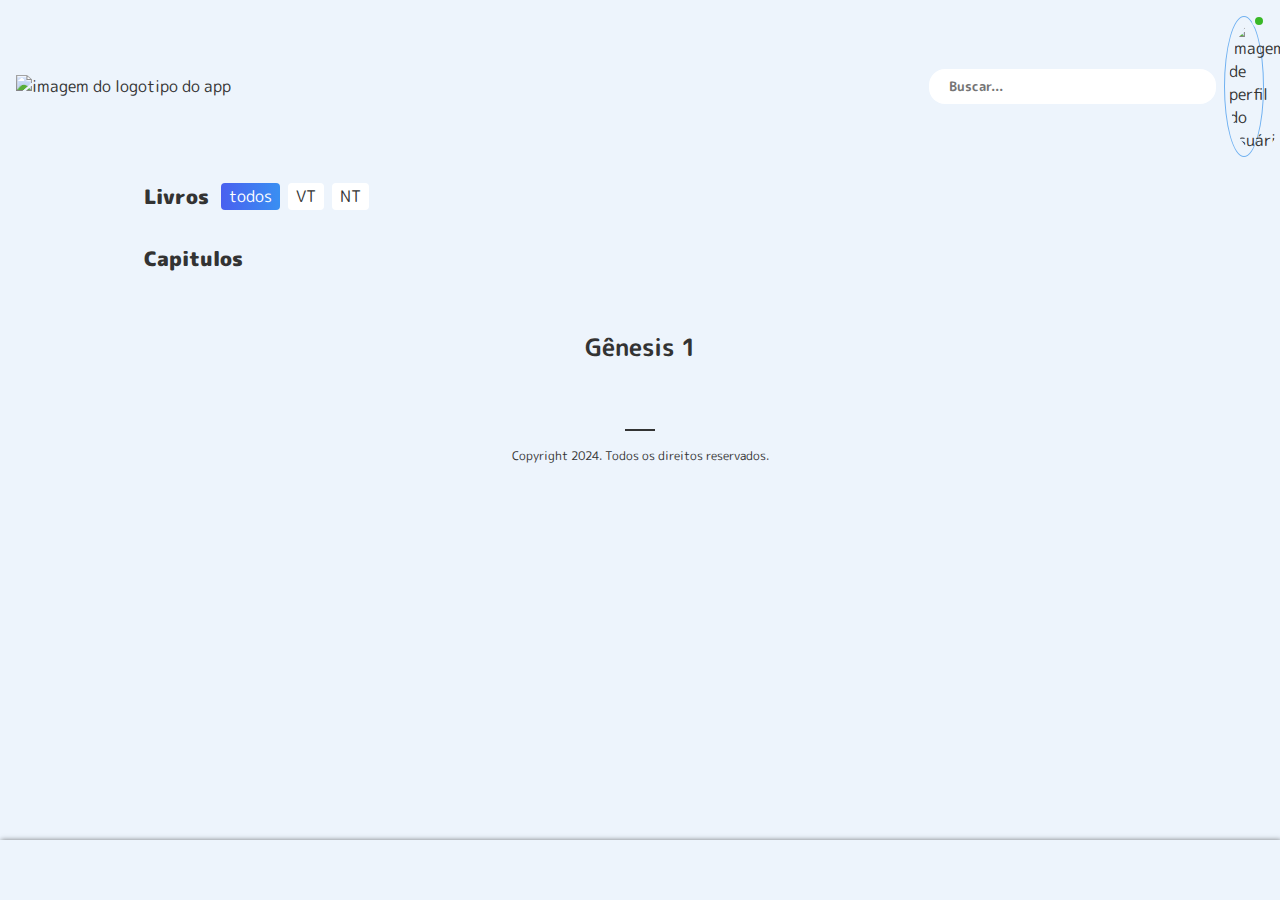
==== index.html @ 6a778fff "chore: altera o nome pois ele tem semantica de toggle e não somente de add" ====
<!DOCTYPE html>
<html lang="pt-BR">
  <head>
    <meta charset="UTF-8" />
    <meta name="viewport" content="width=device-width, initial-scale=1.0" />
    <title>Bible Game</title>
    <link
      rel="stylesheet"
      href="https://cdnjs.cloudflare.com/ajax/libs/font-awesome/6.5.2/css/all.min.css"
      integrity="sha512-SnH5WK+bZxgPHs44uWIX+LLJAJ9/2PkPKZ5QiAj6Ta86w+fsb2TkcmfRyVX3pBnMFcV7oQPJkl9QevSCWr3W6A=="
      crossorigin="anonymous"
      referrerpolicy="no-referrer"
    />
    <link rel="stylesheet" href="./css/style.css" />

    <script src="./js/script.js" type="module" defer></script>
  </head>
  <body>
    <div data="loading-wrapper" class="s-is-loading">
      <!-- TODO: fixar o header com background azul ao rolar a pagina -->
      <header class="l-header">
        <div class="l-header__user l-container">
          <img
            class="l-header__logo"
            src="https://cdn-icons-png.flaticon.com/512/3004/3004416.png"
            alt="imagem do logotipo do app"
          />
          <div class="c-search">
            <label
              for="search"
              class="fa-solid fa-magnifying-glass"
              aria-label="Buscar..."
            ></label>
            <input
              id="search"
              class="c-search__input"
              type="text"
              placeholder="Buscar..."
              autocomplete="off"
            />
          </div>

          <div class="c-avatar">
            <img
              src="https://cdn1.iconfinder.com/data/icons/video-games-flat-design-video-game-icon-with-simpl/114/gaming-boy-512.png"
              alt="Imagem de perfil do usuário"
            />
          </div>
        </div>

        <!-- TODO: adicionar a info novo testamento e velho testamento -->
        <nav class="l-header__nav">
          <div class="l-header__nav__header l-container">
            <h2 class="l-header__nav__title">Livros</h2>

            <legend class="l-chips">
              <fieldset>
                selecione uma parte da bíblia ou deixe em "todos"
              </fieldset>
              <label class="c-chip">
                todos
                <input type="radio" name="filter-chip" checked />
              </label>
              <label class="c-chip" aria-label="Velho testamento">
                VT
                <input type="radio" name="filter-chip" />
              </label>
              <label class="c-chip" aria-label="Novo testamento">
                NT
                <input type="radio" name="filter-chip" />
              </label>
            </legend>
          </div>

          <ul class="l-header__nav__books l-container--lg"></ul>
        </nav>

        <nav class="l-header__nav">
          <h2 class="l-header__nav__title l-container">Capitulos</h2>

          <ul class="l-header__nav__chapters l-container--lg"></ul>
        </nav>
      </header>

      <main class="l-bible l-container"></main>

      <nav class="l-nav-footer l-container">
        <button id="footerButtonLeft" class="l-nav-footer__button" disabled>
          <i class="fa-solid fa-circle-chevron-left"></i>
        </button>

        <strong id="FooterBook" class="l-nav-footer__book"> Gênesis 1 </strong>

        <button id="footerButtonRight" class="l-nav-footer__button">
          <i class="fa-solid fa-circle-chevron-right"></i>
        </button>
      </nav>

      <footer class="l-footer">
        <p class="l-footer__text">
          Copyright <span class="l-footer__year">2024</span>. Todos os direitos
          reservados.
        </p>

        <nav class="c-bottom-navigation">
          <ul class="c-bottom-navigation__list">
            <li class="c-bottom-navigation__list__item">
              <button
                data-callback="favorites"
                class="c-bottom-navigation__list__item__button"
              >
                <i class="fa-solid fa-star"></i>
                <div>
                  <span>FAVORITOS</span>
                </div>
              </button>
            </li>
            <li class="c-bottom-navigation__list__item">
              <button
                data-callback="settings"
                class="c-bottom-navigation__list__item__button"
              >
                <i class="fa-solid fa-gear"></i>
                <div>
                  <span>CONFIGURAÇÕES</span>
                </div>
              </button>
            </li>
            <li class="c-bottom-navigation__list__item">
              <button
                data-callback="back"
                class="c-bottom-navigation__list__item__button"
              >
                <i class="fa-solid fa-circle-arrow-left"></i>
                <div>
                  <span>VOLTAR</span>
                </div>
              </button>
            </li>
          </ul>
        </nav>
      </footer>
    </div>

    <!-- TODO: criar um announcer -->

    <!-- TODO: criar a splashscreen -->

    <div class="c-tooltip" aria-hidden="true">
      <button
        data-action="favorite"
        class="c-tooltip__favorite"
        aria-label="adicionar aos favoritos"
      >
        <i class="fa-solid fa-star"></i>
      </button>
      <button
        data-action="share"
        class="c-tooltip__share"
        aria-label="compartilhar"
      >
        <i class="fa-solid fa-share-nodes"></i>
      </button>
      <button data-action="copy" class="c-tooltip__copy" aria-label="copiar">
        <i class="fa-regular fa-copy"></i>
      </button>
      <button
        data-action="cancel"
        class="c-tooltip__cancel"
        aria-label="cancelar"
      >
        <i class="fa-solid fa-xmark"></i>
      </button>
    </div>

    <div
      id="loader"
      class="l-loader"
      role="alert"
      aria-live="assertive"
      aria-atomic="true"
    >
      <div class="c-loader" aria-hidden="true"></div>
      <span>Carregando, por favor aguarde...</span>
    </div>
  </body>
</html>
---- css/style.css ----
@charset "UTF-8";
@import url("https://fonts.googleapis.com/css2?family=M+PLUS+Rounded+1c&display=swap");
* {
  margin: 0;
  padding: 0;
  box-sizing: border-box;
  -webkit-font-smoothing: antialiased;
  -moz-osx-font-smoothing: grayscale;
}

a {
  text-decoration: none;
  color: inherit;
}

ul {
  list-style: none;
}

img {
  max-width: 100%;
}

:root {
  --clr-green-100: #39b826;
  --clr-blue-100: #edf4fc;
  --clr-blue-500: #88bcf7;
  --clr-blue-600: #70b1f1;
  --clr-blue-800: #398ff2;
  --clr-blue-900: #4960ef;
  --clr-yellow: #f7d917;
  --clr-white: #ffffff;
  --clr-dark: #333333;
  --clr-danger: #d10000;
  --font-family: Arial, sans-serif;
}

.c-avatar {
  display: grid;
  place-items: center;
  border: 1px solid var(--clr-blue-600);
  border-radius: 50%;
  width: 40px;
  aspect-ratio: 1/1;
  padding: 4px;
  position: relative;
}
.c-avatar img {
  object-fit: cover;
  border-radius: 50%;
}
.c-avatar::after {
  content: "";
  width: 8px;
  aspect-ratio: 1/1;
  border-radius: 50%;
  background-color: var(--clr-green-100);
  position: absolute;
  top: -3px;
  right: -3px;
  border: 3px solid var(--clr-blue-100);
}

.c-book {
  display: flex;
  flex-direction: column;
  align-items: center;
  background-color: var(--clr-white);
  border: none;
  padding: 8px;
  border-radius: 16px;
  color: inherit;
  font-family: var(--font-family);
  cursor: pointer;
  transition: all 250ms ease;
}
.c-book__title {
  font-weight: 900;
  text-align: center;
}
.c-book__title i {
  font-size: 24px;
  display: block;
  margin-bottom: 4px;
}
.c-book__title__book-name {
  text-wrap: nowrap;
  text-transform: uppercase;
}
.c-book:not(.c-book--active) .c-book__chapters {
  color: var(--clr-white);
  background-color: var(--clr-blue-800);
  font-weight: 700;
}
.c-book__chapters {
  display: flex;
  font-size: 10px;
  padding: 2px 6px;
  border-radius: 16px;
  margin-top: 8px;
  text-wrap: nowrap;
  font-weight: 900;
}
.c-book.c-book--active, .c-book:hover {
  background: var(--clr-blue-900);
  background-image: linear-gradient(90deg, var(--clr-blue-900) 0%, var(--clr-blue-800) 100%);
  color: var(--clr-white);
}
.c-book.c-book--active .c-book__chapters, .c-book:hover .c-book__chapters {
  background-color: var(--clr-yellow);
  color: initial;
}

.c-bottom-navigation {
  position: fixed;
  inset: auto 0 0 0;
  background-color: var(--clr-blue-100);
  height: 60px;
  -webkit-box-shadow: 1px 0px 5px 0px rgba(0, 0, 0, 0.5);
  -moz-box-shadow: 1px 0px 5px 0px rgba(0, 0, 0, 0.5);
  box-shadow: 1px 0px 5px 0px rgba(0, 0, 0, 0.5);
}
.c-bottom-navigation__list {
  display: flex;
  align-items: center;
  justify-content: center;
  gap: 8px;
  height: inherit;
}
.c-bottom-navigation__list__item__button {
  display: flex;
  background-color: transparent;
  flex-direction: column;
  align-items: center;
  gap: 4px;
  border: none;
  height: inherit;
  color: inherit;
  min-width: 90px;
  position: relative;
  cursor: pointer;
  overflow: hidden;
}
.c-bottom-navigation__list__item__button i {
  font-size: 24px;
  translate: 0 10px;
  transition: 200ms 0ms;
}
.c-bottom-navigation__list__item__button div {
  translate: 0 28px;
  transition: 300ms;
  padding: 2px 4px;
  position: relative;
}
.c-bottom-navigation__list__item__button div::before {
  content: "";
  width: 100%;
  height: 100%;
  display: block;
  left: 50%;
  top: 50%;
  translate: -150px -50%;
  background-color: var(--clr-blue-900);
  z-index: -1;
  position: absolute;
  border-radius: 2px;
  transition: 500ms 500ms;
}
.c-bottom-navigation__list__item__button div span {
  transition: 250ms 750ms;
}
.c-bottom-navigation__list__item__button.c-bottom-navigation__list__item__button--active i, .c-bottom-navigation__list__item__button:hover i {
  translate: 0 0;
  transition: 200ms 150ms;
  color: var(--clr-blue-900);
}
.c-bottom-navigation__list__item__button.c-bottom-navigation__list__item__button--active i.fa-solid.fa-star, .c-bottom-navigation__list__item__button:hover i.fa-solid.fa-star {
  animation: pulse 500ms linear 5;
}
.c-bottom-navigation__list__item__button.c-bottom-navigation__list__item__button--active i.fa-solid.fa-gear, .c-bottom-navigation__list__item__button:hover i.fa-solid.fa-gear {
  rotate: 360deg;
}
.c-bottom-navigation__list__item__button.c-bottom-navigation__list__item__button--active i.fa-solid.fa-circle-arrow-left, .c-bottom-navigation__list__item__button:hover i.fa-solid.fa-circle-arrow-left {
  animation: slide 800ms ease-in-out 3;
}
.c-bottom-navigation__list__item__button.c-bottom-navigation__list__item__button--active div, .c-bottom-navigation__list__item__button:hover div {
  translate: 0 0;
}
.c-bottom-navigation__list__item__button.c-bottom-navigation__list__item__button--active div::before, .c-bottom-navigation__list__item__button:hover div::before {
  translate: -50% -50%;
}
.c-bottom-navigation__list__item__button.c-bottom-navigation__list__item__button--active div span, .c-bottom-navigation__list__item__button:hover div span {
  color: var(--clr-white);
}

@keyframes pulse {
  0%, 100% {
    font-weight: 900;
  }
  50% {
    font-weight: 400;
  }
}
@keyframes slide {
  0%, 100% {
    transform: translateX(8px);
  }
  50% {
    transform: translateX(-8px);
  }
}
.c-chapter {
  border: none;
  width: 32px;
  aspect-ratio: 1/1;
  border-radius: 4px;
  background: var(--clr-white);
  cursor: pointer;
  transition: all 250ms ease;
  display: flex;
  align-items: center;
  justify-content: center;
}
.c-chapter.c-chapter--active, .c-chapter:hover {
  background: var(--clr-blue-900);
  background-image: linear-gradient(90deg, var(--clr-blue-900) 0%, var(--clr-blue-800) 100%);
  color: var(--clr-white);
}
.c-chapter.c-chapter--active .c-chapter__chapters, .c-chapter:hover .c-chapter__chapters {
  background-color: var(--clr-yellow);
  color: initial;
}

.c-chip {
  position: relative;
  background-color: var(--clr-white);
  padding: 2px 8px;
  border-radius: 4px;
  cursor: pointer;
}
.c-chip:has(input:focus-visible) {
  outline: -webkit-focus-ring-color auto 1px;
}
.c-chip:has(input:checked), .c-chip:hover {
  background: var(--clr-blue-900);
  background-image: linear-gradient(90deg, var(--clr-blue-900) 0%, var(--clr-blue-800) 100%);
  color: var(--clr-white);
}
.c-chip input {
  opacity: 0;
  position: absolute;
}

.c-loader {
  --d: 22px;
  width: 4px;
  height: 4px;
  border-radius: 50%;
  color: var(--clr-blue-800);
  box-shadow: calc(1 * var(--d)) calc(0 * var(--d)) 0 0, calc(0.707 * var(--d)) calc(0.707 * var(--d)) 0 1px, calc(0 * var(--d)) calc(1 * var(--d)) 0 2px, calc(-0.707 * var(--d)) calc(0.707 * var(--d)) 0 3px, calc(-1 * var(--d)) calc(0 * var(--d)) 0 4px, calc(-0.707 * var(--d)) calc(-0.707 * var(--d)) 0 5px, calc(0 * var(--d)) calc(-1 * var(--d)) 0 6px;
  animation: l27 1s infinite steps(8);
  user-select: none;
}

@keyframes l27 {
  100% {
    transform: rotate(1turn);
  }
}
.c-search {
  display: flex;
  align-items: center;
  background-color: var(--clr-white);
  padding: 8px 16px;
  border-radius: 16px;
  gap: 4px;
  overflow: hidden;
}
.c-search:has(input:focus-visible) {
  outline: -webkit-focus-ring-color auto 1px;
}
.c-search:has(input:focus-visible) .c-search__input {
  translate: -20px;
}
.c-search:has(input:focus-visible) [for=search] {
  translate: -30px;
}
.c-search__input,
.c-search [for=search] {
  transition: all 250ms ease;
}
.c-search__input {
  border: none;
  outline: none;
  font-family: var(--font-family);
  font-weight: 600;
}
.c-search__input::placeholder {
  font-family: inherit;
}

.c-tooltip {
  position: fixed;
  background-color: var(--clr-blue-100);
  padding: 4px 8px;
  min-width: 80px;
  border-radius: 4px;
  display: flex;
  align-items: center;
  justify-content: center;
  gap: 8px;
  -webkit-box-shadow: 0px 2px 5px 0px rgba(0, 0, 0, 0.5);
  -moz-box-shadow: 0px 2px 5px 0px rgba(0, 0, 0, 0.5);
  box-shadow: 0px 2px 5px 0px rgba(0, 0, 0, 0.5);
}
.c-tooltip[aria-hidden=true] {
  display: none;
}
.c-tooltip button {
  border: none;
  background-color: transparent;
  transition: 250ms;
  cursor: pointer;
}
.c-tooltip button:hover, .c-tooltip button:focus {
  scale: 1.1;
}
.c-tooltip__favorite {
  color: var(--clr-yellow);
  font-size: 19px;
}
.c-tooltip__share {
  font-size: 17px;
}
.c-tooltip__copy {
  font-size: 17px;
}
.c-tooltip__cancel {
  color: var(--clr-danger);
  font-size: 24px;
}
.c-tooltip::before {
  content: "";
  position: absolute;
  display: block;
  width: 20px;
  aspect-ratio: 1/1;
  background-color: var(--clr-blue-100);
  bottom: -4px;
  rotate: 45deg;
  z-index: -1;
}

.s-hide-scrollbar {
  overflow: auto; /* or scroll */
  scrollbar-width: none; /* Firefox */
  -ms-overflow-style: none; /* Internet Explorer 10+ */
}
.s-hide-scrollbar::-webkit-scrollbar {
  display: none; /* Chrome, Safari, and Opera */
}

.s-is-loading {
  display: none;
}

.l-bible__text {
  line-height: 18px;
  padding-bottom: 4px;
  text-align: justify;
  cursor: default;
}
.l-bible__text--pending {
  background-color: var(--clr-blue-900);
  color: var(--clr-white);
}
.l-bible__text--selected {
  background-color: var(--clr-yellow);
}
.l-bible__text__number {
  vertical-align: super;
  font-weight: 900;
  font-size: 10px;
}

body {
  padding-bottom: 58px;
}
body:has(.l-header__user--fixed) {
  --heigth-element: 72px;
  padding-top: var(--heigth-element);
}

.l-chips {
  display: flex;
  align-items: center;
  gap: 8px;
  position: relative;
}
.l-chips fieldset {
  position: absolute;
  opacity: 0;
}

.l-container {
  margin-inline: auto;
  padding-inline: 16px;
  max-width: 1024px;
}

@media (width > 1024px) {
  .l-container--lg {
    margin-inline: auto;
    max-width: 1024px;
  }
}

.l-footer {
  margin-top: 40px;
  text-align: center;
  font-size: 12px;
  height: 80px;
  padding: 16px;
}
.l-footer::before {
  content: "";
  height: 2px;
  width: 30px;
  display: block;
  margin: 8px auto 16px;
  background-color: var(--clr-dark);
}

.l-header {
  padding-block: 16px;
}
.l-header__user {
  display: flex;
  align-items: center;
  justify-content: space-between;
  gap: 8px;
  transition: 1s;
  max-width: 100%;
}
.l-header__user:not(.l-header__user--fixed) {
  margin-bottom: 24px;
}
.l-header__user .l-header__logo {
  max-height: 40px;
}
@media (width > 440px) {
  .l-header__user .c-search {
    margin-left: auto;
  }
}
.l-header__user--fixed {
  position: fixed;
  inset: 0 0 auto 0;
  padding: 16px;
  background-color: var(--clr-blue-900);
  z-index: 2;
  -webkit-box-shadow: 0px 1px 5px 0px rgba(0, 0, 0, 0.5);
  -moz-box-shadow: 0px 1px 5px 0px rgba(0, 0, 0, 0.5);
  box-shadow: 0px 1px 5px 0px rgba(0, 0, 0, 0.5);
}
.l-header__user--fixed .c-avatar {
  background-color: var(--clr-blue-100);
}
.l-header__user--fixed .c-avatar::after {
  border-color: var(--clr-blue-900);
}
.l-header__nav:not(:first-child) {
  margin-top: 16px;
}
.l-header__nav__header {
  display: flex;
  align-items: center;
  gap: 12px;
}
.l-header__nav__title {
  font-weight: 900;
  font-size: 20px;
}
.l-header__nav__books, .l-header__nav__chapters {
  display: flex;
  gap: 16px;
  padding-block: 4px;
  margin-top: 8px;
  /* Estilos gerais para todos os navegadores */
  -ms-overflow-style: none; /* Internet Explorer e Edge */
  scrollbar-width: none; /* Firefox */
  overflow-y: scroll; /* Ativa a rolagem vertical */
  /* Estilos específicos para WebKit/Blink */
}
.l-header__nav__books::-webkit-scrollbar, .l-header__nav__chapters::-webkit-scrollbar {
  display: none; /* Chrome, Safari, Opera */
}
.l-header__nav__books > *:first-child, .l-header__nav__chapters > *:first-child {
  margin-left: 16px;
}
.l-header__nav__books > *:last-child, .l-header__nav__chapters > *:last-child {
  margin-right: 16px;
}
.l-header__nav__chapters {
  gap: 8px;
}

.l-loader {
  position: fixed;
  inset: 0;
  display: grid;
  place-items: center;
  z-index: 999;
  background-color: rgba(255, 255, 255, 0.3);
  backdrop-filter: blur(2px);
}
.l-loader span {
  position: absolute;
  opacity: 0;
}

.l-nav-footer {
  margin-top: 24px;
  display: flex;
  align-items: center;
  justify-content: space-between;
}
.l-nav-footer__button {
  border: none;
  background: none;
  font-size: 32px;
  cursor: pointer;
  transition: 250ms;
}
.l-nav-footer__button:not(:disabled) {
  color: var(--clr-blue-900);
}
.l-nav-footer__button:not(:disabled):hover {
  color: var(--clr-blue-800);
}
.l-nav-footer__button:disabled {
  cursor: not-allowed;
}
.l-nav-footer__book {
  font-size: 24px;
}

body {
  --font-family: "M PLUS Rounded 1c", Arial, sans-serif;
  min-height: 100vh;
  font-family: var(--font-family);
  background-color: var(--clr-blue-100);
  color: var(--clr-dark);
}
body::-webkit-scrollbar {
  width: 0.5rem;
}
body::-webkit-scrollbar-thumb {
  background: linear-gradient(var(--clr-blue-500), var(--clr-blue-900));
  border-radius: 4px;
}

/*# sourceMappingURL=style.css.map */
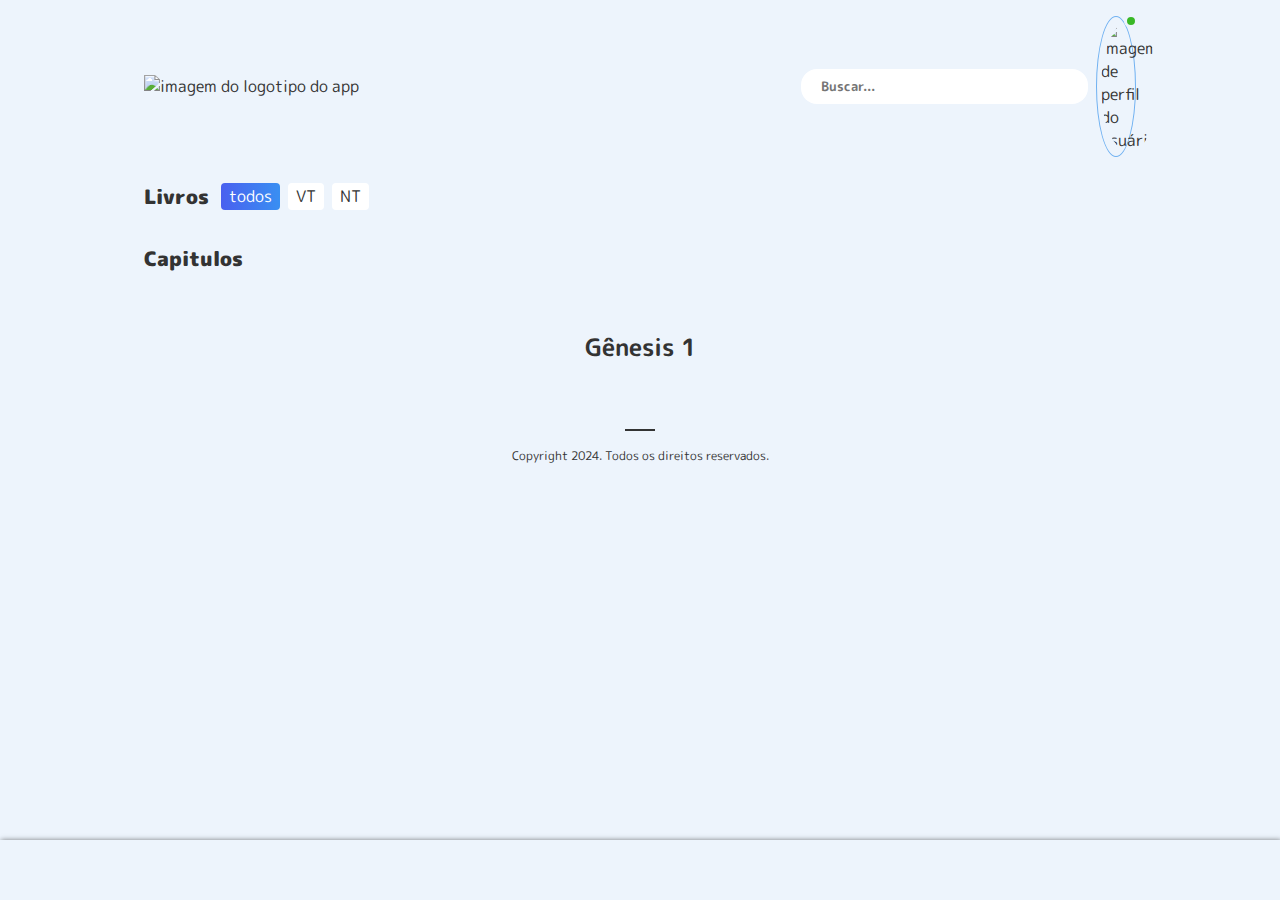
==== commit 917f3166: "fix: resolve bug variavel undefined e container header" ====
--- a/index.html
+++ b/index.html
@@ -19,32 +19,34 @@
     <div data="loading-wrapper" class="s-is-loading">
       <!-- TODO: fixar o header com background azul ao rolar a pagina -->
       <header class="l-header">
-        <div class="l-header__user l-container">
-          <img
-            class="l-header__logo"
-            src="https://cdn-icons-png.flaticon.com/512/3004/3004416.png"
-            alt="imagem do logotipo do app"
-          />
-          <div class="c-search">
-            <label
-              for="search"
-              class="fa-solid fa-magnifying-glass"
-              aria-label="Buscar..."
-            ></label>
-            <input
-              id="search"
-              class="c-search__input"
-              type="text"
-              placeholder="Buscar..."
-              autocomplete="off"
+        <div class="l-header__user">
+          <div class="l-header__user__content l-container">
+            <img
+              class="l-header__logo"
+              src="https://cdn-icons-png.flaticon.com/512/3004/3004416.png"
+              alt="imagem do logotipo do app"
             />
-          </div>
+            <div class="c-search">
+              <label
+                for="search"
+                class="fa-solid fa-magnifying-glass"
+                aria-label="Buscar..."
+              ></label>
+              <input
+                id="search"
+                class="c-search__input"
+                type="text"
+                placeholder="Buscar..."
+                autocomplete="off"
+              />
+            </div>
 
-          <div class="c-avatar">
-            <img
-              src="https://cdn1.iconfinder.com/data/icons/video-games-flat-design-video-game-icon-with-simpl/114/gaming-boy-512.png"
-              alt="Imagem de perfil do usuário"
-            />
+            <div class="c-avatar">
+              <img
+                src="https://cdn1.iconfinder.com/data/icons/video-games-flat-design-video-game-icon-with-simpl/114/gaming-boy-512.png"
+                alt="Imagem de perfil do usuário"
+              />
+            </div>
           </div>
         </div>
 
@@ -152,7 +154,7 @@
         class="c-tooltip__favorite"
         aria-label="adicionar aos favoritos"
       >
-        <i class="fa-solid fa-star"></i>
+        <i class="fa-regular fa-star"></i>
       </button>
       <button
         data-action="share"
--- a/css/style.css
+++ b/css/style.css
@@ -326,8 +326,13 @@
   scale: 1.1;
 }
 .c-tooltip__favorite {
+  font-size: 19px;
+}
+.c-tooltip__favorite--active {
   color: var(--clr-yellow);
-  font-size: 19px;
+}
+.c-tooltip__favorite--active i::before {
+  font-weight: 900;
 }
 .c-tooltip__share {
   font-size: 17px;
@@ -435,15 +440,18 @@
   padding-block: 16px;
 }
 .l-header__user {
-  display: flex;
-  align-items: center;
-  justify-content: space-between;
-  gap: 8px;
   transition: 1s;
   max-width: 100%;
 }
 .l-header__user:not(.l-header__user--fixed) {
   margin-bottom: 24px;
+}
+.l-header__user__content {
+  display: flex;
+  align-items: center;
+  justify-content: space-between;
+  width: 100%;
+  gap: 8px;
 }
 .l-header__user .l-header__logo {
   max-height: 40px;
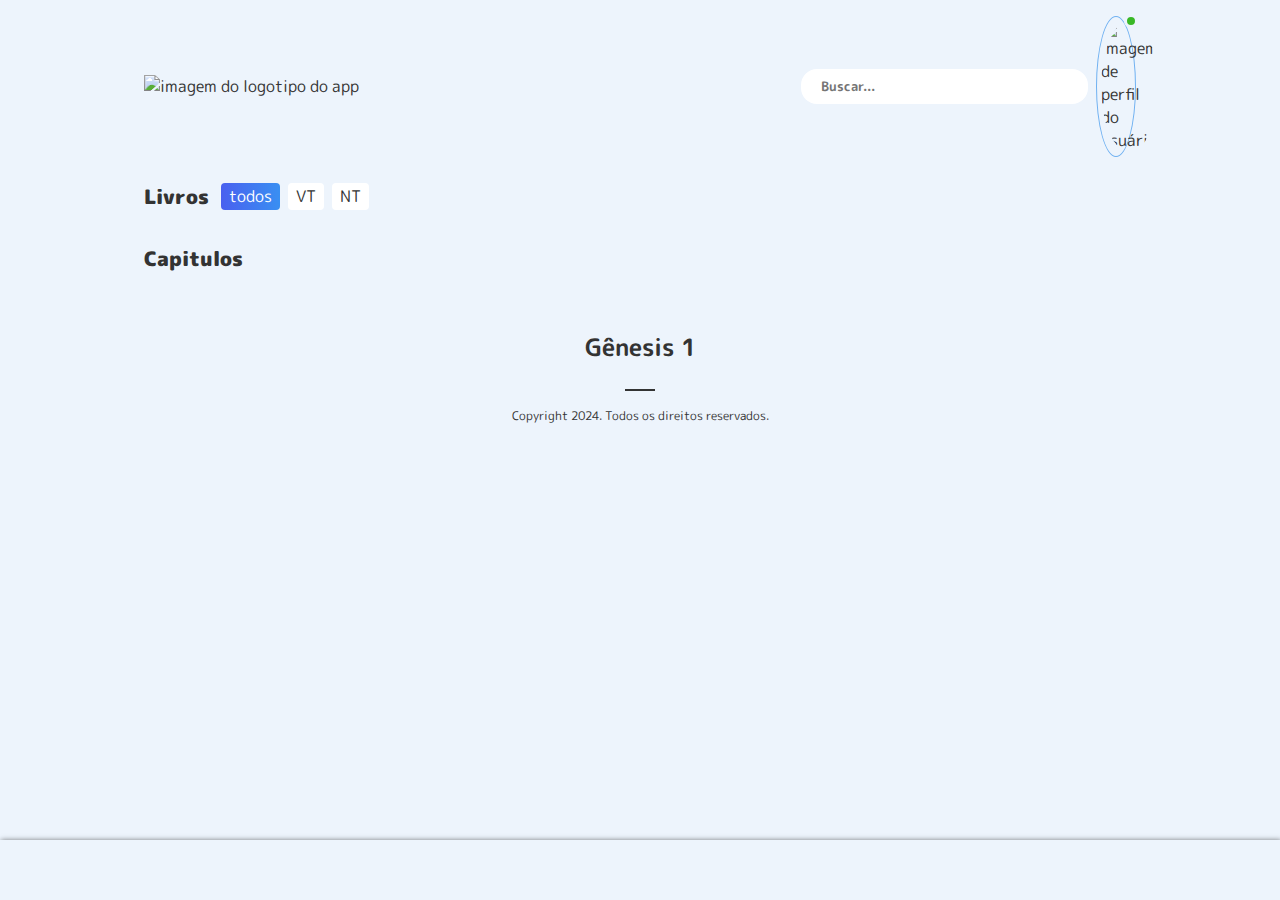
==== commit 7a29b8ed: "feat: cria listagem de favoritos" ====
--- a/index.html
+++ b/index.html
@@ -17,7 +17,6 @@
   </head>
   <body>
     <div data="loading-wrapper" class="s-is-loading">
-      <!-- TODO: fixar o header com background azul ao rolar a pagina -->
       <header class="l-header">
         <div class="l-header__user">
           <div class="l-header__user__content l-container">
@@ -108,6 +107,18 @@
           <ul class="c-bottom-navigation__list">
             <li class="c-bottom-navigation__list__item">
               <button
+                data-callback="home"
+                class="c-bottom-navigation__list__item__button"
+              >
+                <i class="fa-solid fa-house"></i>
+                <div>
+                  <span>INÍCIO</span>
+                </div>
+              </button>
+            </li>
+
+            <li class="c-bottom-navigation__list__item">
+              <button
                 data-callback="favorites"
                 class="c-bottom-navigation__list__item__button"
               >
--- a/css/style.css
+++ b/css/style.css
@@ -19,6 +19,13 @@
 
 img {
   max-width: 100%;
+}
+
+button,
+a,
+input,
+textarea {
+  -webkit-tap-highlight-color: transparent;
 }
 
 :root {
@@ -31,6 +38,7 @@
   --clr-yellow: #f7d917;
   --clr-white: #ffffff;
   --clr-dark: #333333;
+  --clr-grey: #6d6d6d;
   --clr-danger: #d10000;
   --font-family: Arial, sans-serif;
 }
@@ -152,20 +160,6 @@
   padding: 2px 4px;
   position: relative;
 }
-.c-bottom-navigation__list__item__button div::before {
-  content: "";
-  width: 100%;
-  height: 100%;
-  display: block;
-  left: 50%;
-  top: 50%;
-  translate: -150px -50%;
-  background-color: var(--clr-blue-900);
-  z-index: -1;
-  position: absolute;
-  border-radius: 2px;
-  transition: 500ms 500ms;
-}
 .c-bottom-navigation__list__item__button div span {
   transition: 250ms 750ms;
 }
@@ -174,6 +168,10 @@
   transition: 200ms 150ms;
   color: var(--clr-blue-900);
 }
+.c-bottom-navigation__list__item__button.c-bottom-navigation__list__item__button--active i.fa-solid.fa-house, .c-bottom-navigation__list__item__button:hover i.fa-solid.fa-house {
+  rotate: -20deg;
+  translate: -4px;
+}
 .c-bottom-navigation__list__item__button.c-bottom-navigation__list__item__button--active i.fa-solid.fa-star, .c-bottom-navigation__list__item__button:hover i.fa-solid.fa-star {
   animation: pulse 500ms linear 5;
 }
@@ -190,7 +188,7 @@
   translate: -50% -50%;
 }
 .c-bottom-navigation__list__item__button.c-bottom-navigation__list__item__button--active div span, .c-bottom-navigation__list__item__button:hover div span {
-  color: var(--clr-white);
+  color: var(--clr-blue-900);
 }
 
 @keyframes pulse {
@@ -249,6 +247,37 @@
 .c-chip input {
   opacity: 0;
   position: absolute;
+}
+
+.c-favorite-list {
+  display: flex;
+  flex-direction: column;
+  gap: 8px;
+}
+.c-favorite-list__item > * {
+  background: var(--clr-white);
+  border-radius: 8px;
+  border: none;
+  display: flex;
+  flex-direction: column;
+  padding: 16px;
+  -webkit-box-shadow: 3px 3px 5px -2px rgba(0, 0, 0, 0.5);
+  -moz-box-shadow: 3px 3px 5px -2px rgba(0, 0, 0, 0.5);
+  box-shadow: 3px 3px 5px -2px rgba(0, 0, 0, 0.5);
+  transition: 250ms;
+}
+.c-favorite-list__item > *:hover {
+  -webkit-box-shadow: 3px 3px 10px 0px rgba(0, 0, 0, 0.5);
+  -moz-box-shadow: 3px 3px 10px 0px rgba(0, 0, 0, 0.5);
+  box-shadow: 3px 3px 10px 0px rgba(0, 0, 0, 0.5);
+  scale: 1.01;
+}
+.c-favorite-list__item > * .c-favorite-list__item__text {
+  color: var(--clr-grey);
+}
+.c-favorite-list__item > * .c-favorite-list__item__reference {
+  align-self: flex-end;
+  font-weight: 900;
 }
 
 .c-loader {
@@ -421,11 +450,12 @@
 }
 
 .l-footer {
-  margin-top: 40px;
+  margin-top: auto;
   text-align: center;
   font-size: 12px;
   height: 80px;
   padding: 16px;
+  flex: 1;
 }
 .l-footer::before {
   content: "";
@@ -556,6 +586,8 @@
 body {
   --font-family: "M PLUS Rounded 1c", Arial, sans-serif;
   min-height: 100vh;
+  display: flex;
+  flex-direction: column;
   font-family: var(--font-family);
   background-color: var(--clr-blue-100);
   color: var(--clr-dark);
